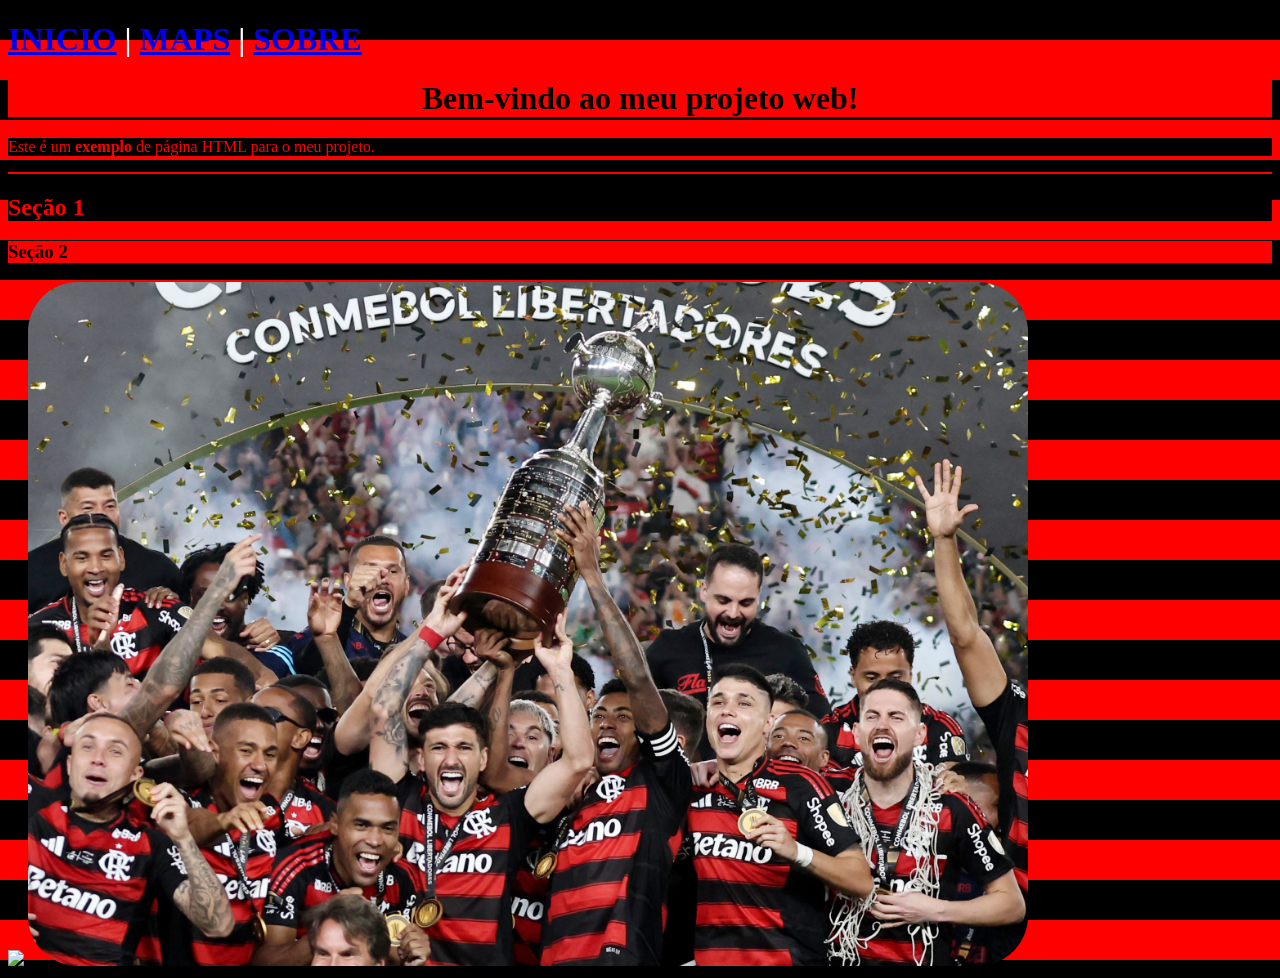
==== servico.html @ 43baa859 "03" ====
<!DOCTYPE html>
<html lang="en">
<head>
    <meta charset="UTF-8">
    <meta name="viewport" content="width=device-width, initial-scale=1.0">
    <title>Document</title>
</head>
<body style="background: repeating-linear-gradient(
    to bottom,
    black 0px,
    black 40px,
    red 40px,
    red 80px
); color: white;">

    <h1><a href="index.html">INICIO</a> | <a href="https://www.google.com/maps" target="_blank">MAPS</a> | <a href="sobre.html">SOBRE</a></h1>
    


    <!-- Este é um comentário em HTML -->
    <h1 style="color: #000000; background-color: red; text-align: center;">Bem-vindo ao meu projeto web!</h1>
    <p style="color: red; background-color: black;">Este é um <b>exemplo</b> de página HTML para o meu projeto.</p>
    <hr style="border: 1px solid red;">
    <h2 style="color: red; background-color: black;">Seção 1</h2>
    <h3 style="color:black ; background-color:red ; ">Seção 2</h3>

    <img src="https://upload.wikimedia.org/wikipedia/commons/thumb/9/96/Clube_de_Regatas_do_Flamengo_logo.svg/1280px-Clube_de_Regatas_do_Flamengo_logo.svg.png" style="width: 500px;">
    <img src="/assets/imagens/2025-11-30t000421z-868319830-up1elbu00780a-rtrmadp-3-soccer-libertadores-pal-fla.jpg" style="width: 1000px; border-radius: 50px;">

</body>
</html>
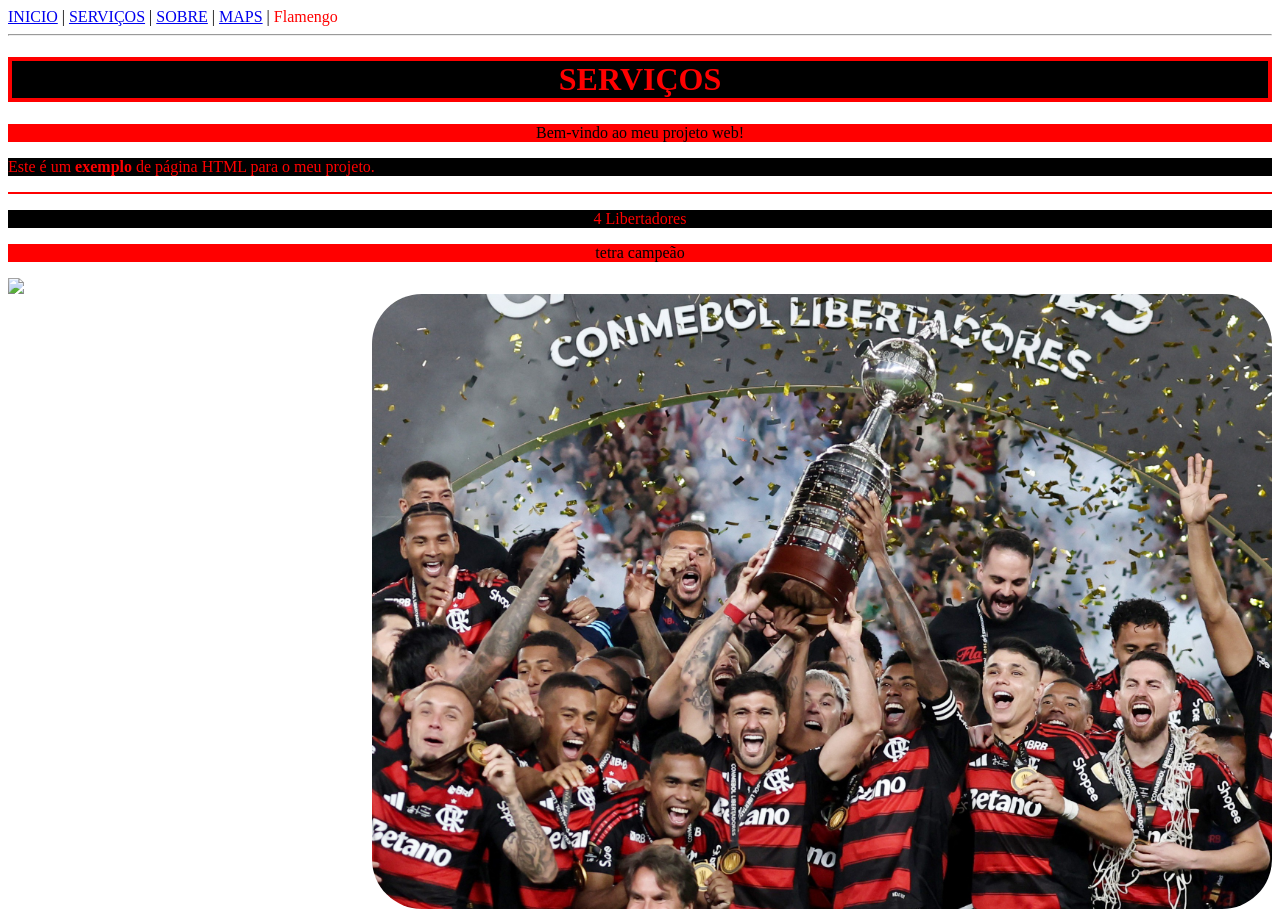
==== commit 19ee92d0: "08/06" ====
--- a/servico.html
+++ b/servico.html
@@ -3,29 +3,29 @@
 <head>
     <meta charset="UTF-8">
     <meta name="viewport" content="width=device-width, initial-scale=1.0">
-    <title>Document</title>
+    <title>Seviços</title>
+
+    <link rel="stylesheet" href="css/style.css">
+
 </head>
-<body style="background: repeating-linear-gradient(
-    to bottom,
-    black 0px,
-    black 40px,
-    red 40px,
-    red 80px
-); color: white;">
+<body >
 
-    <h1><a href="index.html">INICIO</a> | <a href="https://www.google.com/maps" target="_blank">MAPS</a> | <a href="sobre.html">SOBRE</a></h1>
-    
+    <a href="index.html">INICIO</a> | <a href="servico.html" >SERVIÇOS</a> | <a href="sobre.html">SOBRE</a> | <a href="https://www.google.com/maps" target="_blank">MAPS</a> | <a style="color: red;">Flamengo</a>
+    <hr>
+    <h1 class="titulo">SERVIÇOS</h1>
+
+    <!-- Este é um comentário em HTML -->
+    <p style="color: #000000; background-color: red; text-align: center;">Bem-vindo ao meu projeto web!</p>
+    <p style="color: red; background-color: black;">Este é um <b>exemplo</b> de página HTML para o meu projeto.</p>
+
+    <hr style="border: 1px solid red;">
+
+    <p style="color: red; background-color: black; text-align: center;">4 Libertadores</p>
+    <p style="color:black ; background-color:red ; text-align: center;">tetra campeão</p>
 
 
-    <!-- Este é um comentário em HTML -->
-    <h1 style="color: #000000; background-color: red; text-align: center;">Bem-vindo ao meu projeto web!</h1>
-    <p style="color: red; background-color: black;">Este é um <b>exemplo</b> de página HTML para o meu projeto.</p>
-    <hr style="border: 1px solid red;">
-    <h2 style="color: red; background-color: black;">Seção 1</h2>
-    <h3 style="color:black ; background-color:red ; ">Seção 2</h3>
-
-    <img src="https://upload.wikimedia.org/wikipedia/commons/thumb/9/96/Clube_de_Regatas_do_Flamengo_logo.svg/1280px-Clube_de_Regatas_do_Flamengo_logo.svg.png" style="width: 500px;">
-    <img src="/assets/imagens/2025-11-30t000421z-868319830-up1elbu00780a-rtrmadp-3-soccer-libertadores-pal-fla.jpg" style="width: 1000px; border-radius: 50px;">
+    <img src="https://upload.wikimedia.org/wikipedia/commons/thumb/9/96/Clube_de_Regatas_do_Flamengo_logo.svg/1280px-Clube_de_Regatas_do_Flamengo_logo.svg.png" style="width: 500px; display: block; float: left;">
+    <img src="/assets/imagens/2025-11-30t000421z-868319830-up1elbu00780a-rtrmadp-3-soccer-libertadores-pal-fla.jpg" style="width: 900px; border-radius: 50px; display: block; float: right;">
 
 </body>
 </html>
--- a/css/style.css
+++ b/css/style.css
@@ -0,0 +1,6 @@
+.titulo{
+    border : 4px solid red;
+    text-align: center;
+    background-color: black;
+    color: red;
+}
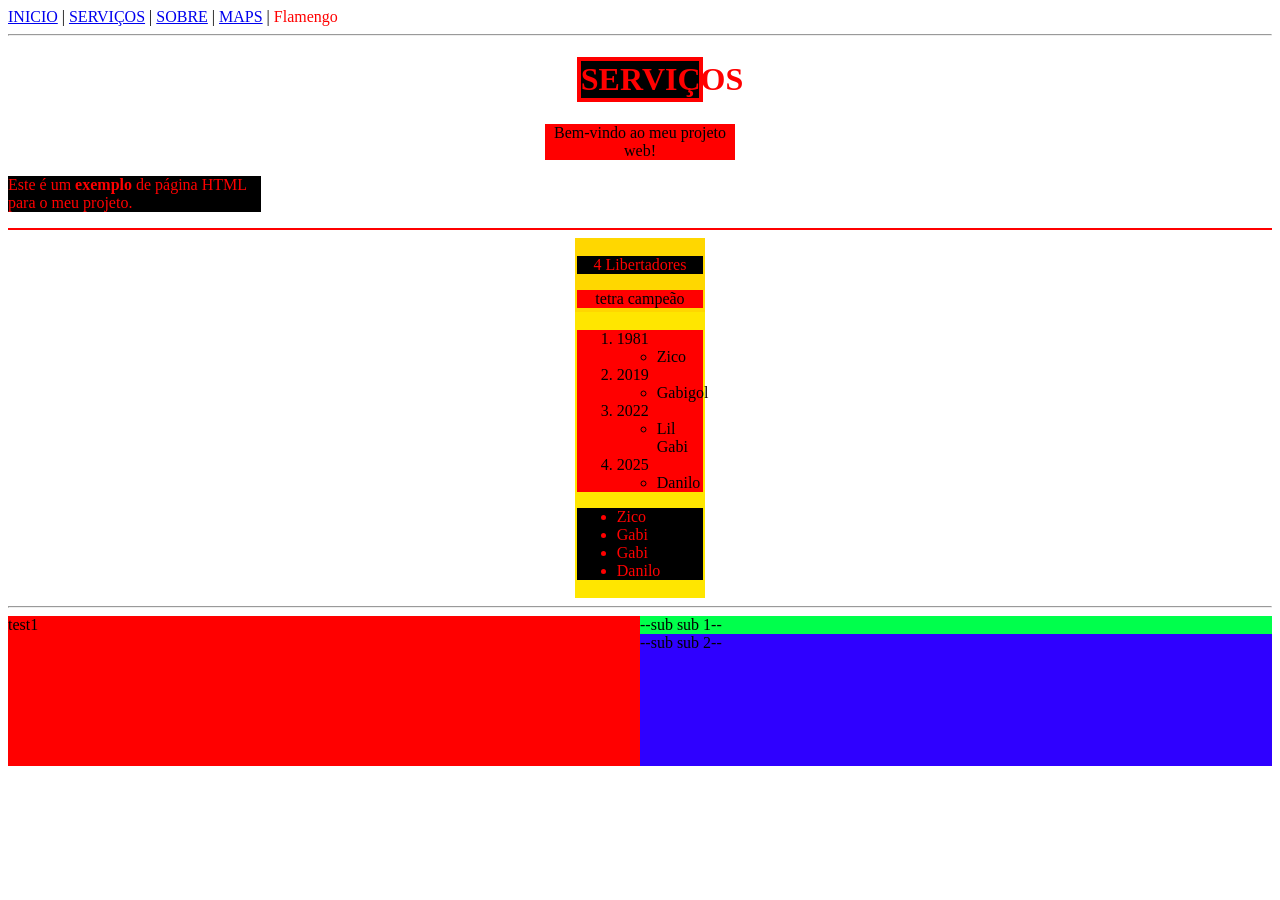
==== commit 7de4716d: "08/06" ====
--- a/servico.html
+++ b/servico.html
@@ -10,22 +10,75 @@
 </head>
 <body >
 
-    <a href="index.html">INICIO</a> | <a href="servico.html" >SERVIÇOS</a> | <a href="sobre.html">SOBRE</a> | <a href="https://www.google.com/maps" target="_blank">MAPS</a> | <a style="color: red;">Flamengo</a>
+    <a href="index.html">INICIO</a> | <a href="servico.html" >SERVIÇOS</a> | <a href="sobre.html">SOBRE</a> | <a href="https://www.google.com/maps" target="_blank">MAPS</a> | <a style="color: red;" >Flamengo</a>
     <hr>
+    <div style="width: 10%; margin: 0 auto;"> 
     <h1 class="titulo">SERVIÇOS</h1>
+    </div>
 
     <!-- Este é um comentário em HTML -->
+    <div style="width: 15%; margin: 0 auto;"> 
     <p style="color: #000000; background-color: red; text-align: center;">Bem-vindo ao meu projeto web!</p>
+    </div>
+
+    <div style="width: 20%;;"> 
     <p style="color: red; background-color: black;">Este é um <b>exemplo</b> de página HTML para o meu projeto.</p>
+    </div>
 
     <hr style="border: 1px solid red;">
 
+    <div style="width: 10%; margin: 0 auto; background-color: gold; border: 2px solid gold; height: 70px;">
     <p style="color: red; background-color: black; text-align: center;">4 Libertadores</p>
     <p style="color:black ; background-color:red ; text-align: center;">tetra campeão</p>
+    </div>
 
+    <div class="principal" > <!--principal-->
+        <div class="conteudo1"> 
+            <ol>
+                <li>1981</li>
+                <ul>
+                    <li>Zico</li>
+                </ul>
+                <li>2019</li>
+                <ul>
+                    <li>Gabigol</li>
+                </ul>
+                <li>2022</li>
+                <ul>
+                    <li>Lil Gabi</li>
+                </ul>
+                <li>2025</li>
+                <ul>
+                    <li>Danilo</li>
+                </ul>
+            </ol>
+        </div>
 
+        <div class="conteudo2" >
+            <ul>
+                <li>Zico</li>
+                <li>Gabi</li>
+                <li>Gabi</li>
+                <li>Danilo</li>
+            </ul>
+        </div>
+    </div>
+
+    <!--<br> <hr>
     <img src="https://upload.wikimedia.org/wikipedia/commons/thumb/9/96/Clube_de_Regatas_do_Flamengo_logo.svg/1280px-Clube_de_Regatas_do_Flamengo_logo.svg.png" style="width: 500px; display: block; float: left;">
-    <img src="/assets/imagens/2025-11-30t000421z-868319830-up1elbu00780a-rtrmadp-3-soccer-libertadores-pal-fla.jpg" style="width: 900px; border-radius: 50px; display: block; float: right;">
+    <img src="/assets/imagens/2025-11-30t000421z-868319830-up1elbu00780a-rtrmadp-3-soccer-libertadores-pal-fla.jpg" style="width: 900px; border-radius: 50px; display: block; float: right;">-->
+    <hr>
+
+    <div class="testeMain" > <!--principal-->
+        <div class="teste1"> 
+            test1
+        </div>
+
+        <div class="teste2 teste1" >
+            <div style="background-color: rgb(0, 255, 76);">--sub sub 1-- </div>
+            <div>--sub sub 2-- </div>
+        </div>
+    </div>
 
 </body>
 </html>
--- a/css/style.css
+++ b/css/style.css
@@ -3,4 +3,45 @@
     text-align: center;
     background-color: black;
     color: red;
+}
+
+.principal{
+    width: 10%;
+    margin: 0 auto;
+    background-color: #ffe600;
+    border: 2px solid #ffe600;
+}
+
+.conteudo1{
+    color: #000000; 
+    background-color: red; 
+
+}
+
+.conteudo2{
+    color: red; 
+    background-color: black;
+}
+
+.testeMain{
+    background-color: rgb(255, 0, 0);
+    width: 100%;
+    overflow: auto;
+}
+
+.teste1{
+    float:left;
+    background-color: red;
+    width: 50%;
+    height: 150px;
+}
+
+.test1 div{
+    height: 75px;
+}
+
+.teste2{
+    background-color: rgb(47, 0, 255);
+    width: 50%;
+    height: 150px;
 }
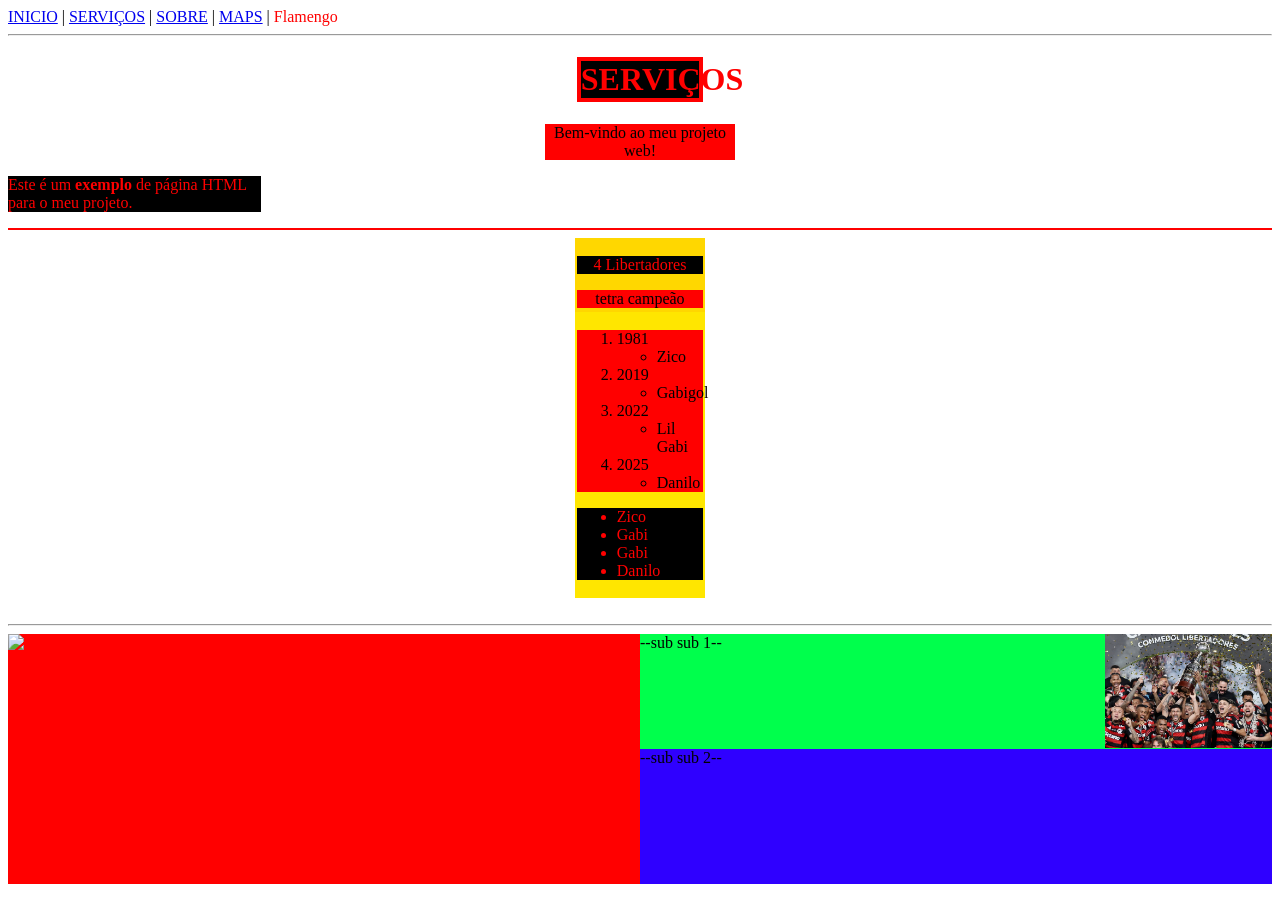
==== commit e7b8fa46: "10/06" ====
--- a/servico.html
+++ b/servico.html
@@ -64,19 +64,16 @@
         </div>
     </div>
 
-    <!--<br> <hr>
-    <img src="https://upload.wikimedia.org/wikipedia/commons/thumb/9/96/Clube_de_Regatas_do_Flamengo_logo.svg/1280px-Clube_de_Regatas_do_Flamengo_logo.svg.png" style="width: 500px; display: block; float: left;">
-    <img src="/assets/imagens/2025-11-30t000421z-868319830-up1elbu00780a-rtrmadp-3-soccer-libertadores-pal-fla.jpg" style="width: 900px; border-radius: 50px; display: block; float: right;">-->
-    <hr>
+    <br> <hr>
 
-    <div class="testeMain" > <!--principal-->
-        <div class="teste1"> 
-            test1
+    <div class="main" > <!--principal-->
+        <div class="submain1"> 
+            <img src="https://upload.wikimedia.org/wikipedia/commons/thumb/9/96/Clube_de_Regatas_do_Flamengo_logo.svg/1280px-Clube_de_Regatas_do_Flamengo_logo.svg.png" style="width: 50px; display: block; float: left;">
         </div>
 
-        <div class="teste2 teste1" >
-            <div style="background-color: rgb(0, 255, 76);">--sub sub 1-- </div>
-            <div>--sub sub 2-- </div>
+        <div class="submain2 submain1" >
+            <div style="background-color: rgb(0, 255, 76);">--sub sub 1-- <img src="/assets/imagens/2025-11-30t000421z-868319830-up1elbu00780a-rtrmadp-3-soccer-libertadores-pal-fla.jpg" style="width: 167px;float: right;"> </div>
+            <div >--sub sub 2-- </div>
         </div>
     </div>
 
--- a/css/style.css
+++ b/css/style.css
@@ -23,25 +23,25 @@
     background-color: black;
 }
 
-.testeMain{
+.main{
     background-color: rgb(255, 0, 0);
     width: 100%;
     overflow: auto;
 }
 
-.teste1{
+.submain1{
     float:left;
     background-color: red;
     width: 50%;
-    height: 150px;
+    height: 250px;
 }
 
-.test1 div{
-    height: 75px;
+.submain1 div{
+    height: 115px;
 }
 
-.teste2{
+.submain2{
     background-color: rgb(47, 0, 255);
     width: 50%;
-    height: 150px;
+    height: 250px;
 }
